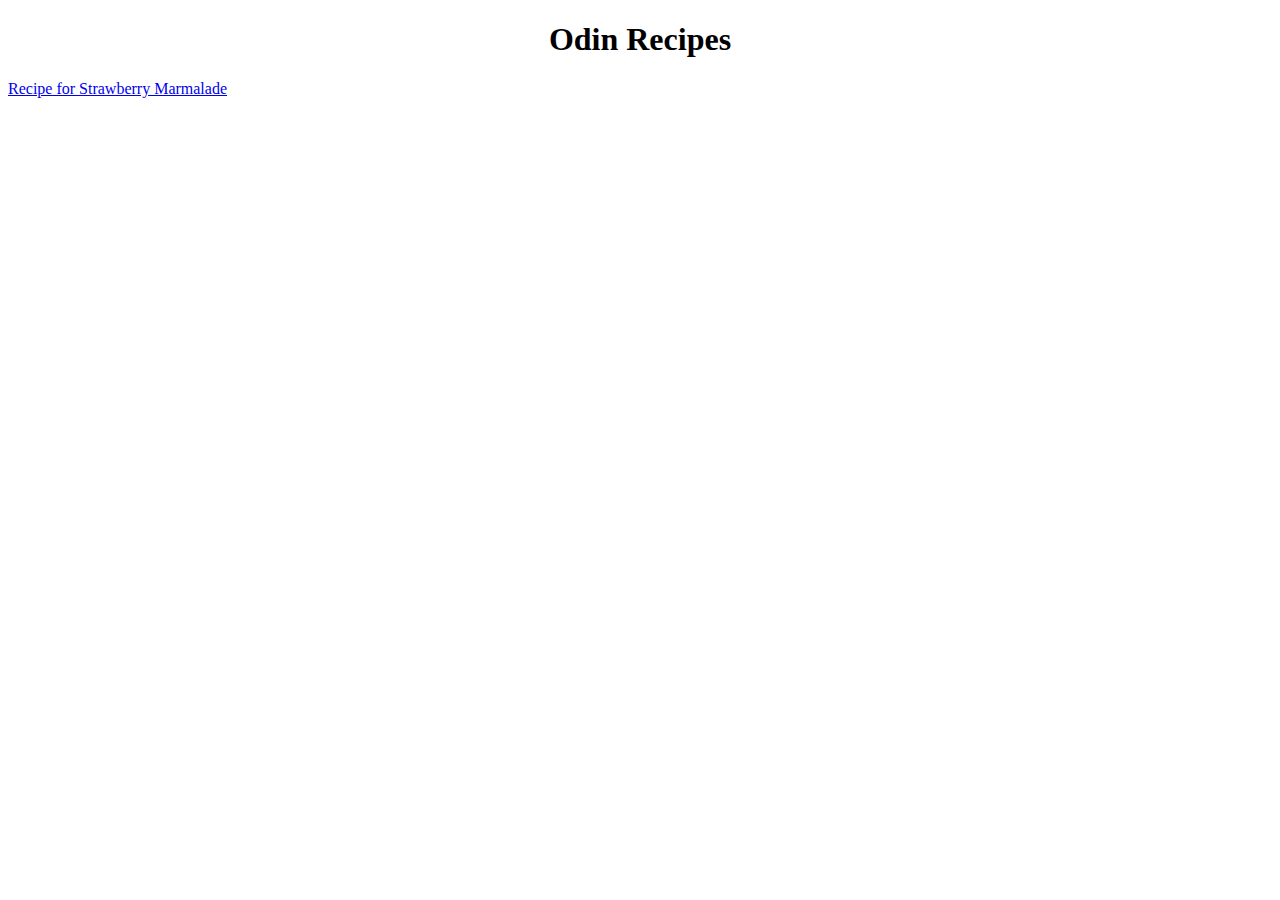
==== index.html @ a17b62fe "index.html" ====
<!DOCTYPE html>

<html lang="en">
    <head>
        <meta charset="UTF-8"

    </head>
    <body>

        <center><h1>Odin Recipes</h1></center>

<a href="recipes/Strawberry.html">Recipe for Strawberry Marmalade</a>

    </body>
</html>
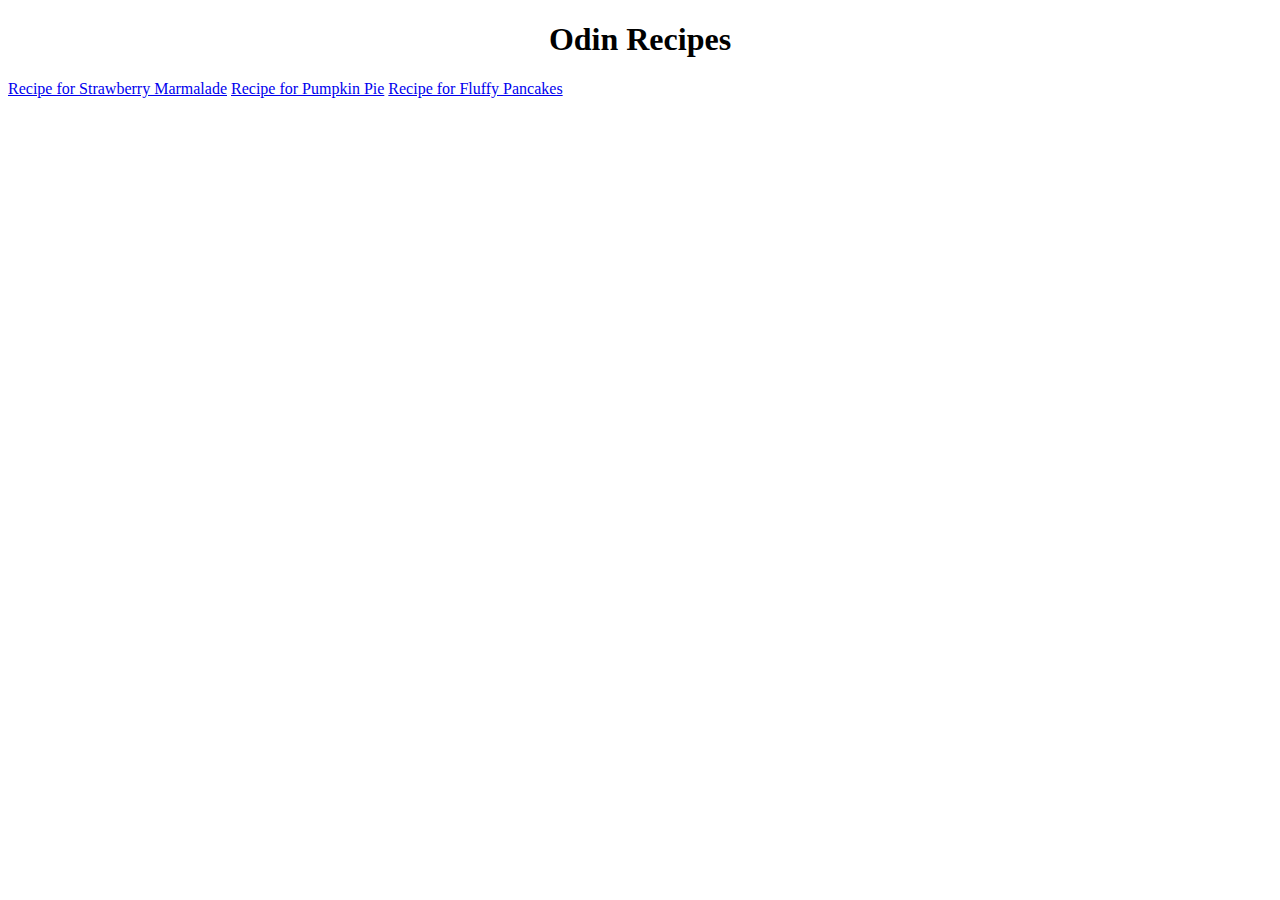
==== commit 5d823416: "..index/html" ====
--- a/index.html
+++ b/index.html
@@ -10,6 +10,8 @@
         <center><h1>Odin Recipes</h1></center>
 
 <a href="recipes/Strawberry.html">Recipe for Strawberry Marmalade</a>
+<a href="recipes/PumpkinPie.html">Recipe for Pumpkin Pie</a>
+<a href="recipes/FluffyPancakes.html">Recipe for Fluffy Pancakes</a>
 
     </body>
 </html>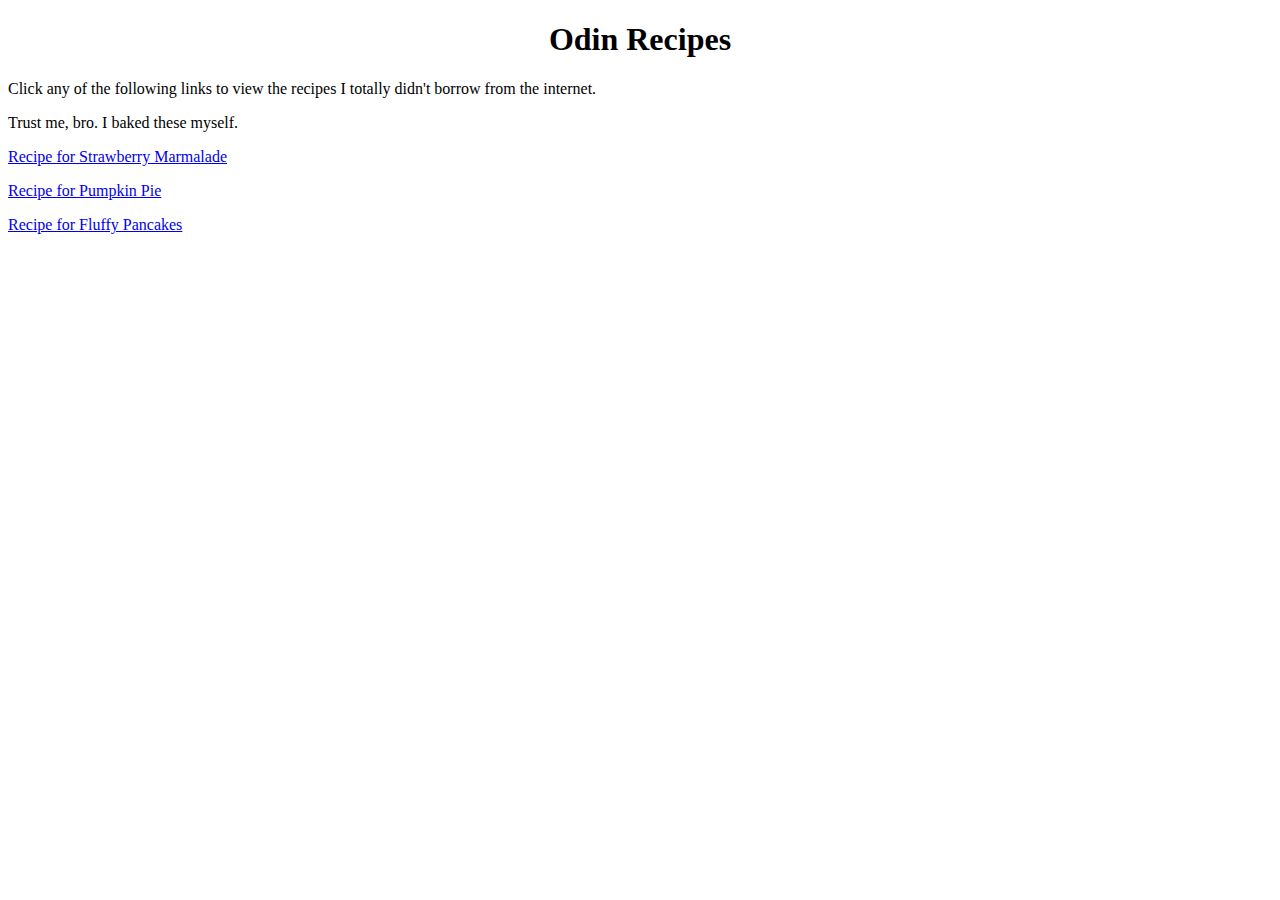
==== commit c006d6b9: "index.html" ====
--- a/index.html
+++ b/index.html
@@ -8,10 +8,11 @@
     <body>
 
         <center><h1>Odin Recipes</h1></center>
-
-<a href="recipes/Strawberry.html">Recipe for Strawberry Marmalade</a>
-<a href="recipes/PumpkinPie.html">Recipe for Pumpkin Pie</a>
-<a href="recipes/FluffyPancakes.html">Recipe for Fluffy Pancakes</a>
+            <p>Click any of the following links to view the recipes I totally didn't borrow from the internet.</p>
+            <p>Trust me, bro. I baked these myself.</p>
+            <p><a href="recipes/Strawberry.html">Recipe for Strawberry Marmalade</a></p>
+            <p><a href="recipes/PumpkinPie.html">Recipe for Pumpkin Pie</a></p>
+            <p><a href="recipes/FluffyPancakes.html">Recipe for Fluffy Pancakes</a></p>
 
     </body>
 </html>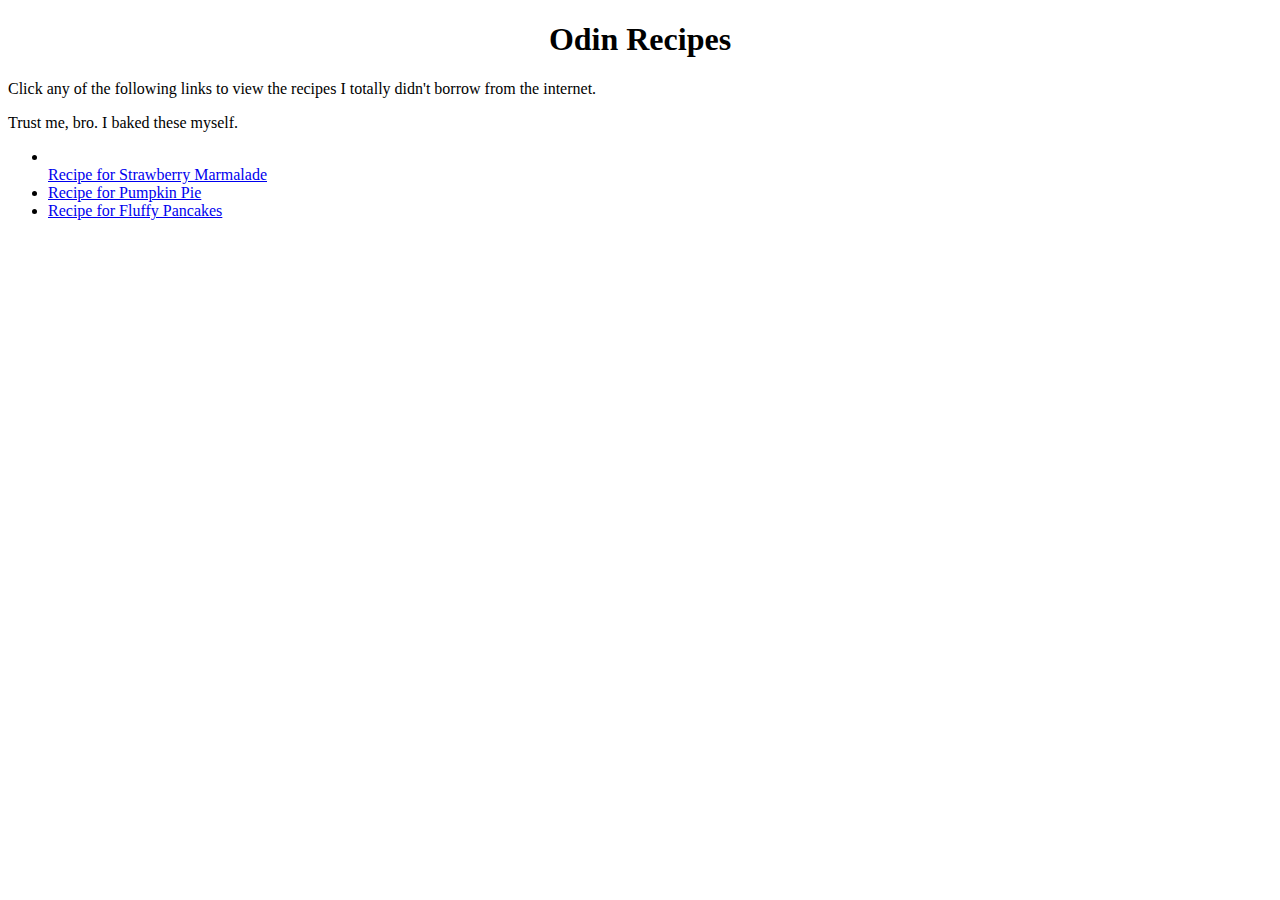
==== commit 04ca401b: "index.html" ====
--- a/index.html
+++ b/index.html
@@ -10,9 +10,10 @@
         <center><h1>Odin Recipes</h1></center>
             <p>Click any of the following links to view the recipes I totally didn't borrow from the internet.</p>
             <p>Trust me, bro. I baked these myself.</p>
-            <p><a href="recipes/Strawberry.html">Recipe for Strawberry Marmalade</a></p>
-            <p><a href="recipes/PumpkinPie.html">Recipe for Pumpkin Pie</a></p>
-            <p><a href="recipes/FluffyPancakes.html">Recipe for Fluffy Pancakes</a></p>
-
+            <ul>
+                <li></li><a href="recipes/Strawberry.html">Recipe for Strawberry Marmalade</a></li>
+                <li><a href="recipes/PumpkinPie.html">Recipe for Pumpkin Pie</a></li>
+                <li><a href="recipes/FluffyPancakes.html">Recipe for Fluffy Pancakes</a></li>
+            </ul>
     </body>
 </html>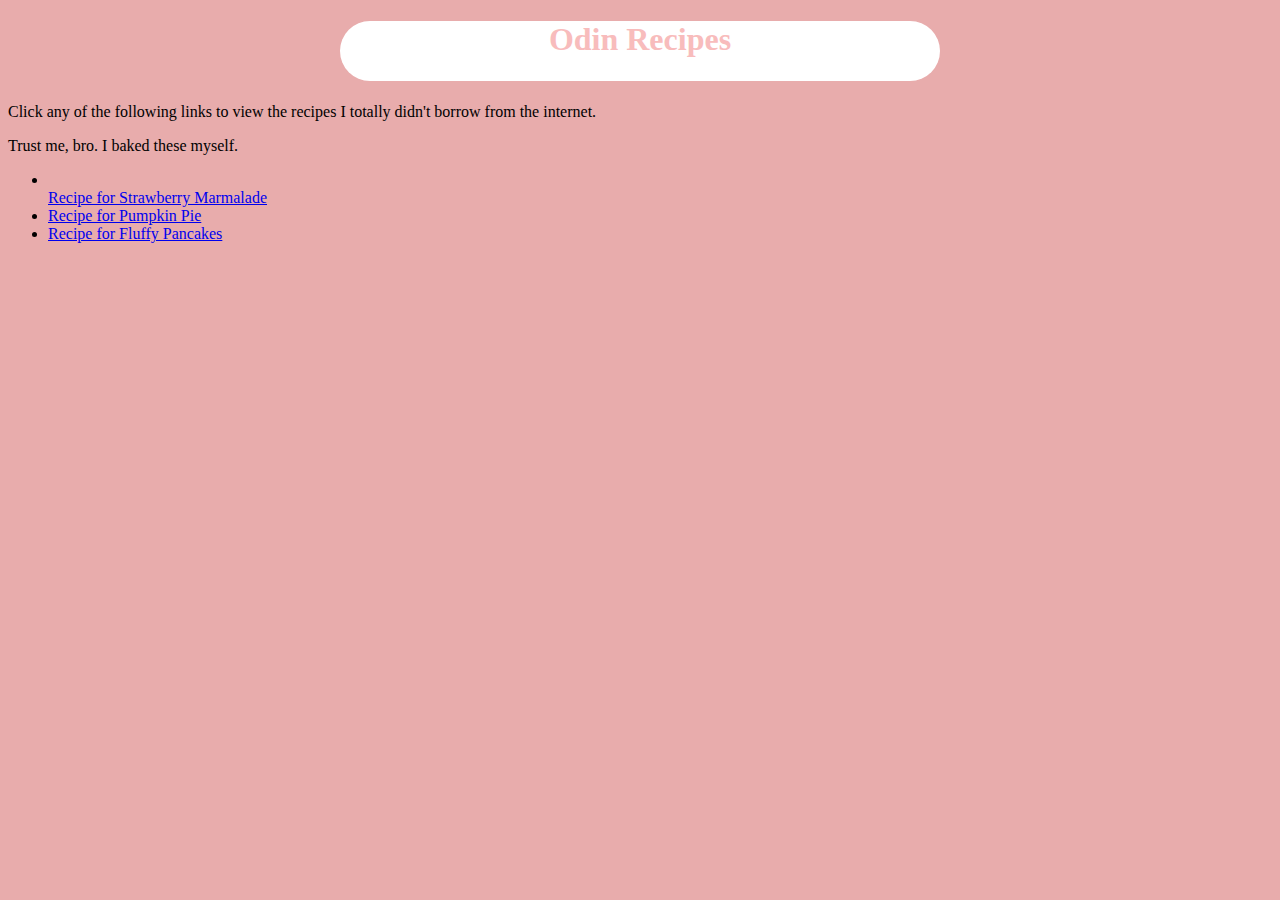
==== commit a77ef09d: "update stylesheet" ====
--- a/index.html
+++ b/index.html
@@ -1,19 +1,24 @@
 <!DOCTYPE html>
 
 <html lang="en">
-    <head>
-        <meta charset="UTF-8"
 
-    </head>
-    <body>
+<head>
+    <meta charset="UTF-8">
+    <link rel="stylesheet" href="styles.css">
+</head>
 
-        <center><h1>Odin Recipes</h1></center>
-            <p>Click any of the following links to view the recipes I totally didn't borrow from the internet.</p>
-            <p>Trust me, bro. I baked these myself.</p>
-            <ul>
-                <li></li><a href="recipes/Strawberry.html">Recipe for Strawberry Marmalade</a></li>
-                <li><a href="recipes/PumpkinPie.html">Recipe for Pumpkin Pie</a></li>
-                <li><a href="recipes/FluffyPancakes.html">Recipe for Fluffy Pancakes</a></li>
-            </ul>
-    </body>
+<body>
+
+    <center>
+        <h1>Odin Recipes</h1>
+    </center>
+    <p>Click any of the following links to view the recipes I totally didn't borrow from the internet.</p>
+    <p>Trust me, bro. I baked these myself.</p>
+    <ul>
+        <li></li><a href="recipes/Strawberry.html">Recipe for Strawberry Marmalade</a></li>
+        <li><a href="recipes/PumpkinPie.html">Recipe for Pumpkin Pie</a></li>
+        <li><a href="recipes/FluffyPancakes.html">Recipe for Fluffy Pancakes</a></li>
+    </ul>
+</body>
+
 </html>--- a/styles.css
+++ b/styles.css
@@ -0,0 +1,12 @@
+/* styles.css */
+body {
+    background-color: rgb(232, 172, 172);
+}
+
+h1 {
+    color: rgb(248, 188, 188);
+    background-color: rgb(255, 255, 255);
+    height: 60px;
+    width: 600px;
+    border-radius: 50px;
+}